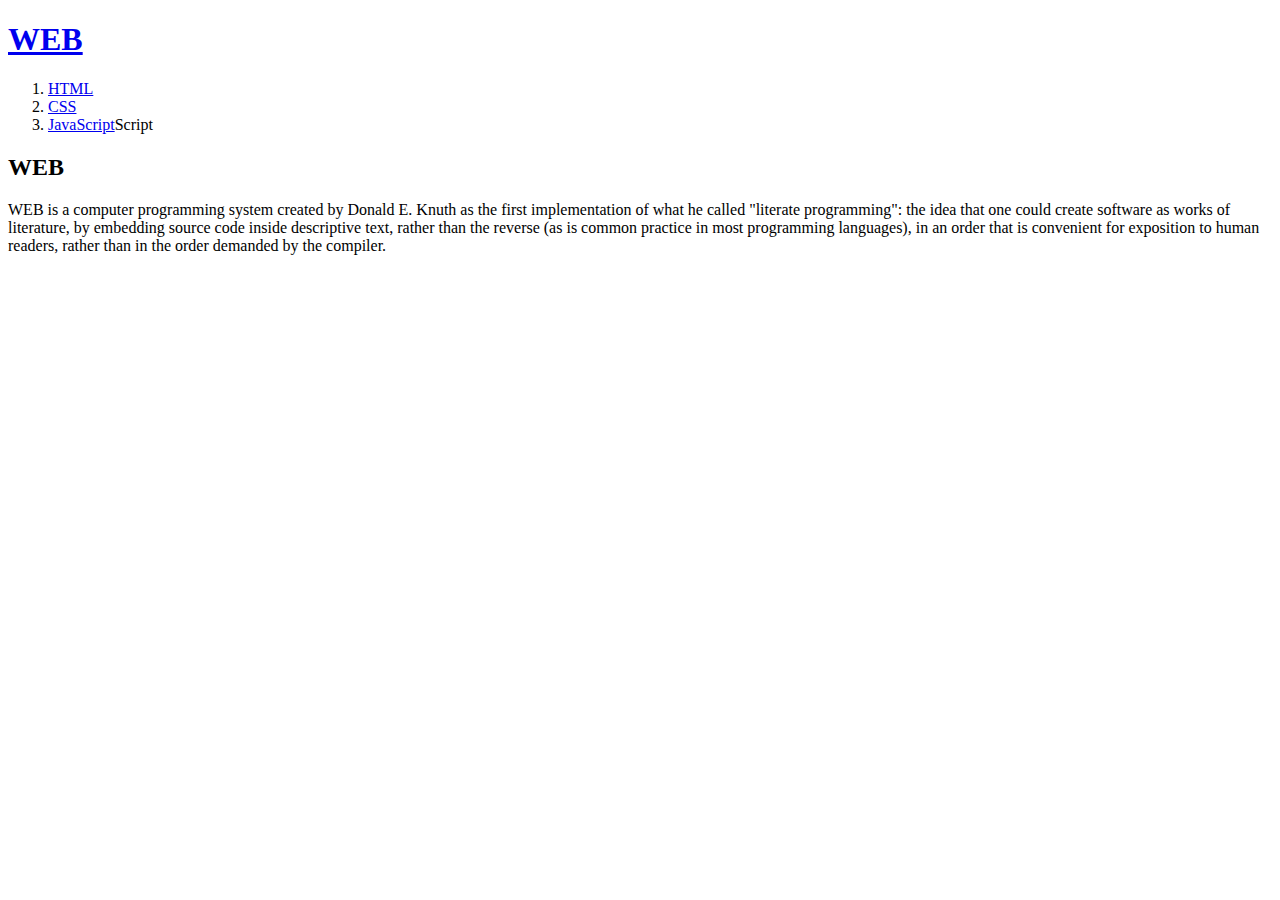
==== index.html @ 212be86f "first version" ====
<!doctype html>
<html>
<head>
  <title>WEB-Welcome</title>
  <meta charset="utf-8">
</head>
<body>
  <h1><a href="index.html">WEB</a></h1>
  <ol>
    <li><a href="1.html">HTML</a></li>
    <li><a href="2.html">CSS</a></li>
    <li><a href="3.html">JavaScript</a>Script</li>
  </ol>
  <h2>WEB</h2>
  <p>WEB is a computer programming system created by Donald E. Knuth as the first implementation of what he called "literate programming": the idea that one could create software as works of literature, by embedding source code inside descriptive text, rather than the reverse (as is common practice in most programming languages), in an order that is convenient for exposition to human readers, rather than in the order demanded by the compiler.</p>
</body>
</html>
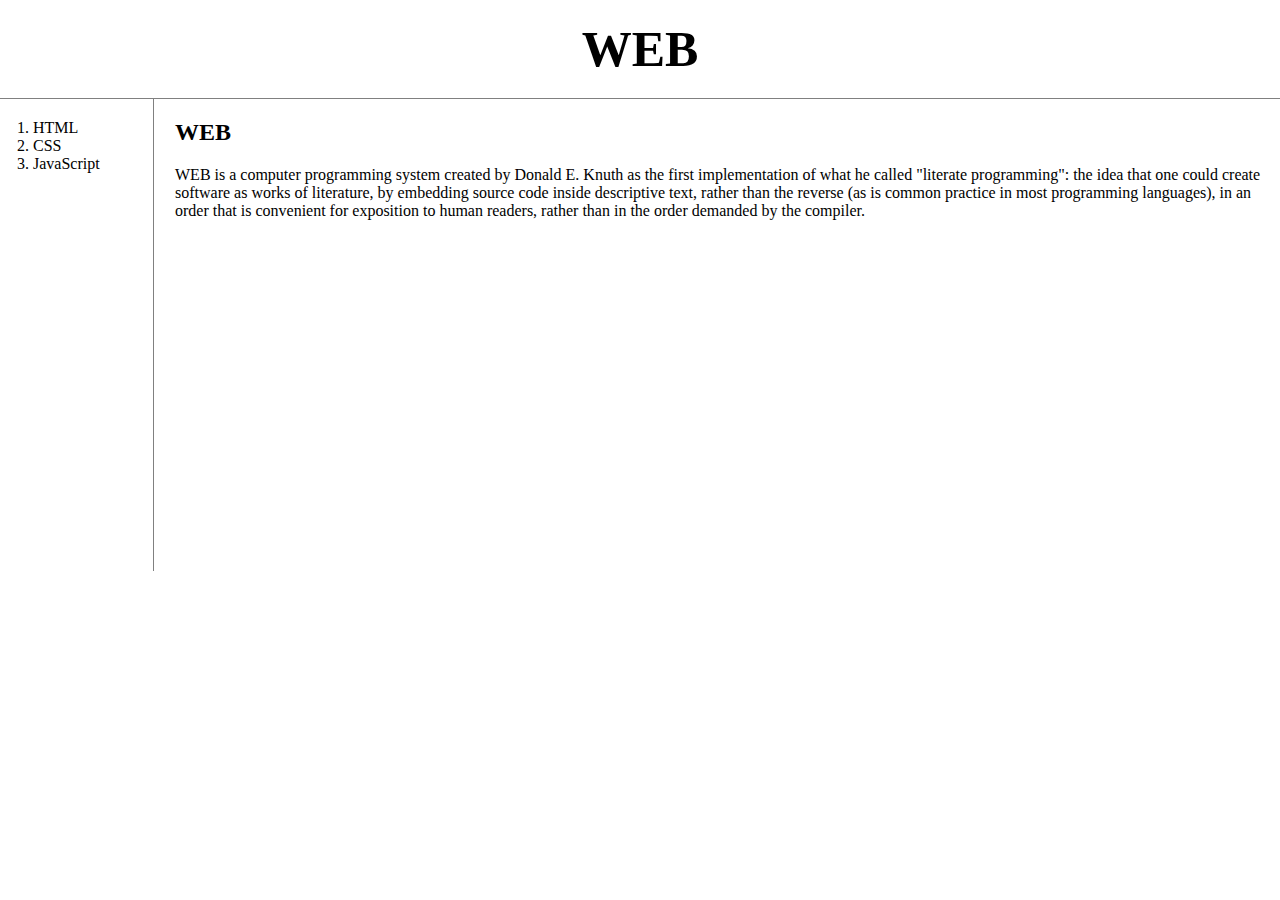
==== commit 3ebe2c9b: "css" ====
--- a/index.html
+++ b/index.html
@@ -4,15 +4,23 @@
 <head>
   <title>WEB-Welcome</title>
   <meta charset="utf-8">
+  <link rel="stylesheet" href="style.css">
 </head>
 <body>
   <h1><a href="index.html">WEB</a></h1>
-  <ol>
-    <li><a href="1.html">HTML</a></li>
-    <li><a href="2.html">CSS</a></li>
-    <li><a href="3.html">JavaScript</a>Script</li>
-  </ol>
-  <h2>WEB</h2>
-  <p>WEB is a computer programming system created by Donald E. Knuth as the first implementation of what he called "literate programming": the idea that one could create software as works of literature, by embedding source code inside descriptive text, rather than the reverse (as is common practice in most programming languages), in an order that is convenient for exposition to human readers, rather than in the order demanded by the compiler.</p>
+  <div id="grid">
+    <ol>
+      <li><a href="1.html">HTML</a></li>
+      <li><a href="2.html">CSS</a></li>
+      <li><a href="3.html">JavaScript</a></li>
+    </ol>
+    <div id="article">
+      <h2>WEB</h2>
+      <p>WEB is a computer programming system created by Donald E. Knuth as the first implementation of what he called "literate programming": the idea that one could create software as works of literature, by embedding source code inside descriptive text, rather than the reverse (as is common practice in most programming languages), in an order that is convenient for exposition to human readers, rather than in the order demanded by the compiler.</p>
+      <p>
+        <iframe width="560" height="315" src="https://www.youtube.com/embed/7T7r_oSp0SE" frameborder="0" allow="accelerometer; autoplay; encrypted-media; gyroscope; picture-in-picture" allowfullscreen></iframe>
+      </p>
+    </div>
+  </div>
 </body>
 </html>
--- a/style.css
+++ b/style.css
@@ -0,0 +1,31 @@
+body{
+  margin:0;
+}
+a{
+  color: black;
+  text-decoration: none;
+}
+h1{
+  font-size: 50px; text-align: center; border-bottom: 1px solid grey; margin:0; padding:20px
+}
+#grid ol{
+  border-right: 1px solid grey; width:100px; margin:0; padding:20px; padding-left: 33px;
+}
+#grid{
+  display: grid;
+  grid-template-columns: 150px 1fr;
+}
+#article{
+  padding-left: 25px;
+}
+@media(max-width: 400px){
+  #grid{
+    display: block;
+  }
+  #grid ol{
+    border-right: none;
+  }
+  h1{
+    border:none;
+  }
+}
